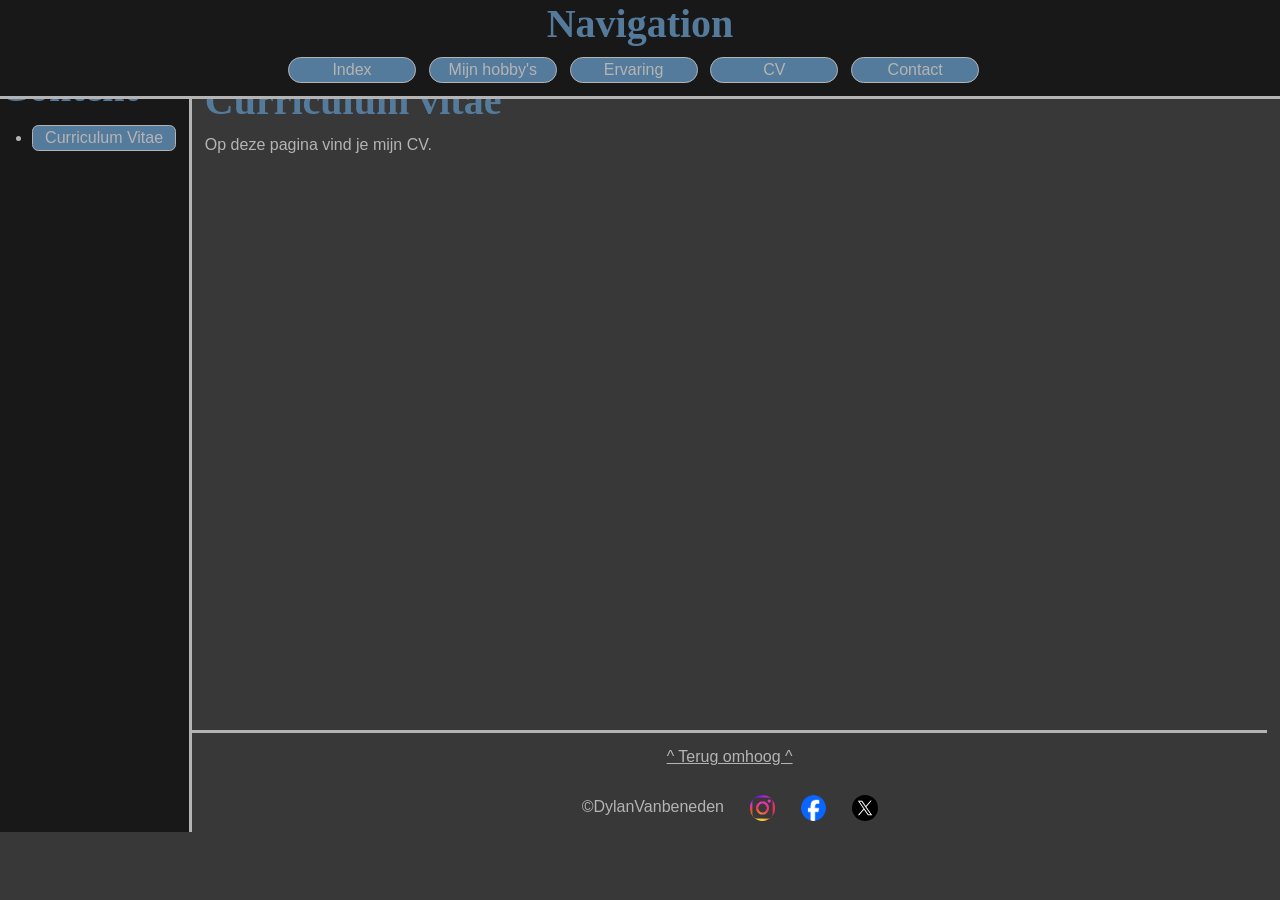
==== root/cv.html @ cbfe7951 "1ste upload voor test website" ====
<!-- URL website: r1106233.be -->
<!-- URL github repo: https://github.com/VanbenedenDylan/Project1 -->

<!DOCTYPE html>
<html lang="nl">

<head>
    <meta charset="UTF-8">
    <title> Curriculum Vitae </title>
    <link rel="stylesheet" href="/css/stijl.css">
    <link rel="stylesheet" href="/css/bootstrap.css">
    <link rel="icon" type="image/x-icon" href="/img/favicon.ico">
    <meta name="description" content="">
</head>

<Body>
<div id="navbar">
    <div id="navtitle">
    <h1 class="title1" id="nav"> Navigation</h1>
    </div>
    <div id="navbuttons">
        <div id="nav1"> <a href="index.html" class="navbuttontop">Index</a> </div>
        <div id="nav2"> <a href="hobby.html" class="navbuttontop">Mijn hobby's</a></div>
        <div id="nav3"> <a href="ervaring.html" class="navbuttontop">Ervaring</a></div>
        <div id="nav4"> <a href="cv.html" class="navbuttontop">CV</a></div>
        <div id="nav5"> <a href="contact.html" class="navbuttontop">Contact</a></div>
    </div>
</div>
<div id="inclusief-alles">
<div id="linkerbox">
    <div id="content">
    <h1 class="title1"> Content<br></h1>
    <ul>
        <li> <a href="#curriculum" class="nav-button">Curriculum Vitae</a></li>
    </ul>
    </div>
</div>
<div id="rechterbox">
<div class="textsectie">
        <div> <h1 id="curriculum" class="title1">Curriculum vitae</h1>
            <p> Op deze pagina vind je mijn CV.</p>
        </div>
</div>
<div id="onderbox">
<div id="footer">
    <div id="terugomhoogknop">
        <a href="#curriculum" id="omhoogknop">^ Terug omhoog ^ </a>
    </div>
    <div id="mijninfo">
        <div id="copyright" class="info">
        <p>&#169;DylanVanbeneden</p>
        </div>
        <div id="instagram" class="info">
            <a href="https://www.instagram.com/dylan_vanbeneden/" target="_blank"> <img src="/img/Instagram_Glyph_Gradient.png" alt="link instagram account" class="sociallink"> </a>
        </div>
        <div id="facebook" class="info">
            <a href="https://www.facebook.com/dylan.vanbeneden.1" target="_blank"> <img src="/img/Facebook_Logo_Primary.png" alt="link facebook account" class="sociallink"> </a>
        </div>
        <div id="X" class="info"> 
            <a href="https://x.com/VanbenedenDylan" target="_blank"> <img src="/img/X_logo.jpg" alt="link x account" class="sociallink"> </a>
        </div>
</div>
</div>
</Body>

</html>
---- css/stijl.css ----
* 
{
    margin: 0;
    padding: 0;
    box-sizing: border-box;
}

body 
{
  font-family: Arial;
  font-size: calc(1rem + 0.3vw);
  background-color: #383838;
  color: rgb(180, 180, 180);
}

#navbar
{
    text-align: center;
    height: 11vh;
    width: 100vw;
    position: fixed;
    background-color: rgb(24, 24, 24);
    border-bottom: 0.25vw solid rgb(180, 180, 180);
    z-index: 10;
    flex-direction: row;

}

#navtitle
{
    height: 6vh;
    width: 100vw;
}

#nav
{
    margin-bottom: 0.5vw;
}
#navbuttons
{
    justify-content: center;
    display: flex;
    width: 100vw;
}

.navbuttontop
{
    margin-top: 0.25vw;
    margin-right: 1vw;
    min-width: 10vw;
    color: rgb(180, 180, 180);
    text-decoration: none;
    display: block;
    background-color: #557b9c;
    border-radius: 1vw;
    text-align: center;
    border-style: solid;
    border-width: 0.1vw;
    border-color: rgb(180, 180, 180);
    
}

.nav-button
{
    color: rgb(180, 180, 180);
    text-decoration: none;
    display: block;
    background-color: #557b9c;
    border-radius: 0.5vw;
    text-align: center;
    border-style: solid;
    border-width: 0.1vw;
    border-color: rgb(180, 180, 180);
    margin: 1vw;
    margin-left: 0vw;
}

#inclusief-alles
{
    display: flex;
    flex-direction: row;
    width: 80vw;

}


#linkerbox
{
    width: 15vw;
    max-width: 15vw;
    flex-shrink: 0;
    background-color: rgb(24, 24, 24);
    border-right: 0.25vw solid rgb(180, 180, 180);
    margin-top: 5vw;
}

#content
{
    justify-content: center;
    max-width: inherit;
}


.textsectie
{
    width: 80vw;
    min-height: 50vw;
    margin: 1vw;
    margin-top: 6vw;
    flex: 1;
}

#carouselstijl
{
    width: 60vw; 
    height: 45vh;
}
#footer
{
    display: flex;
    flex-direction: column;
    margin: 0vw;
    border-top: 0.25vw solid rgb(180, 180, 180);
    height: 8vw;
    width: 84vw;
    align-items: center;
    
}

#terugomhoogknop
{ 
    margin: 1vw;
}
#omhoogknop
{
    margin-top: 10vw;
    color: rgb(180, 180, 180);
    text-decoration: underline;
    text-align: center;
}

#mijninfo
{
    display: flex;
    justify-content: center;
}

.sociallink
{
    width: 2vw;
    border-radius: 12vw;
}

.info
{
    justify-content: center;
    margin: 1vw;
}
.title1
{
    font-family: 'Times New Roman', Arial;
    color: #557b9c;
    scroll-margin-top:11vh;
    font-weight: bold;
}

.img
{
    border-radius: 4vw;
    border-style: solid;
    border-width: 0.25vw;
    border-color: rgb(180, 180, 180);
    z-index: 9;
}
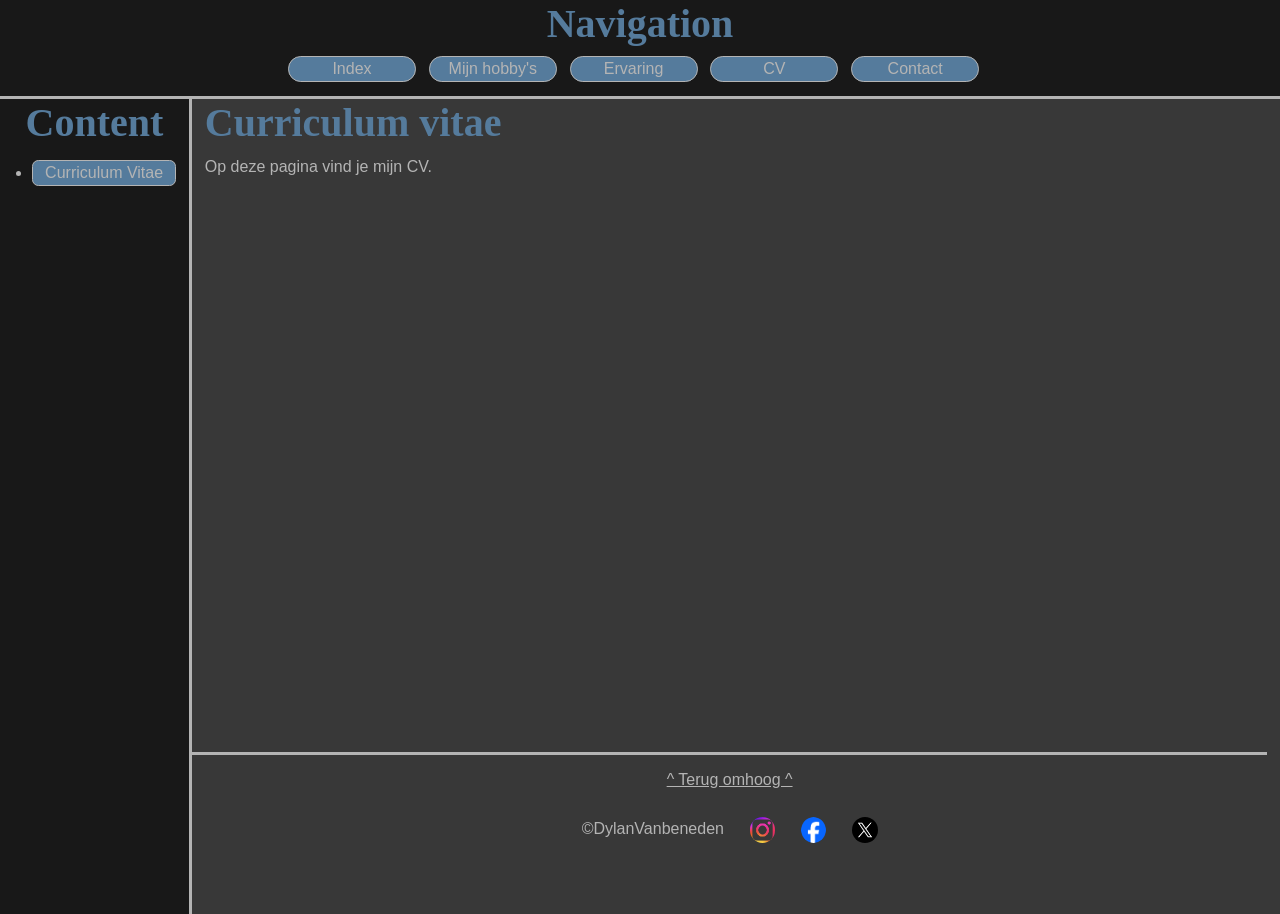
==== commit f72e1813: "final upload" ====
--- a/root/cv.html
+++ b/root/cv.html
@@ -1,5 +1,5 @@
 <!-- URL website: r1106233.be -->
-<!-- URL github repo: https://github.com/VanbenedenDylan/Project1 -->
+<!-- URL github repo: https://github.com/VanbenedenDylan/Project2 -->
 
 <!DOCTYPE html>
 <html lang="nl">
@@ -29,7 +29,7 @@
 <div id="inclusief-alles">
 <div id="linkerbox">
     <div id="content">
-    <h1 class="title1"> Content<br></h1>
+    <h1 class="title1" style="margin-left: 2vw;"> Content<br></h1>
     <ul>
         <li> <a href="#curriculum" class="nav-button">Curriculum Vitae</a></li>
     </ul>
--- a/css/stijl.css
+++ b/css/stijl.css
@@ -30,11 +30,21 @@
 {
     height: 6vh;
     width: 100vw;
-}
-
+    display: flex;
+    
+    justify-content: center;
+}
+
+#logo
+{
+    margin: 1vw;
+    margin-bottom: 0.5vh;
+    margin-right: 40vw;
+
+}
 #nav
 {
-    margin-bottom: 0.5vw;
+    margin-bottom: 0.5vh;
 }
 #navbuttons
 {
@@ -45,7 +55,7 @@
 
 .navbuttontop
 {
-    margin-top: 0.25vw;
+    margin-top: 0.25vh;
     margin-right: 1vw;
     min-width: 10vw;
     color: rgb(180, 180, 180);
@@ -96,6 +106,8 @@
 
 #content
 {
+    position: sticky;
+    top: 11vh;
     justify-content: center;
     max-width: inherit;
 }
@@ -104,24 +116,33 @@
 .textsectie
 {
     width: 80vw;
+    max-width: 80vw;
     min-height: 50vw;
     margin: 1vw;
-    margin-top: 6vw;
+    margin-top: 11vh;
     flex: 1;
 }
 
-#carouselstijl
-{
-    width: 60vw; 
-    height: 45vh;
-}
+#carouselbox
+{
+    width: 50vw;
+    height: 50vh;
+}
+
+#carouselfotos
+{
+    object-fit: contain;
+    width: 50vw;
+    height: 50vh;
+}
+
 #footer
 {
     display: flex;
     flex-direction: column;
     margin: 0vw;
     border-top: 0.25vw solid rgb(180, 180, 180);
-    height: 8vw;
+    height: 18vh;
     width: 84vw;
     align-items: center;
     
@@ -133,7 +154,7 @@
 }
 #omhoogknop
 {
-    margin-top: 10vw;
+    margin-top: 10vh;
     color: rgb(180, 180, 180);
     text-decoration: underline;
     text-align: center;
@@ -173,3 +194,27 @@
     z-index: 9;
 }
 
+@media screen and (max-width: 768px)
+{
+.img
+{
+    width: 65%;
+    height: 65%;
+}
+
+#linkerbox
+{
+    width: 30vw;
+    max-width: 30vw;
+}
+
+.textsectie
+{
+    width: 65vw;
+}
+
+#footer
+{
+    width: 65vw;
+}
+}
